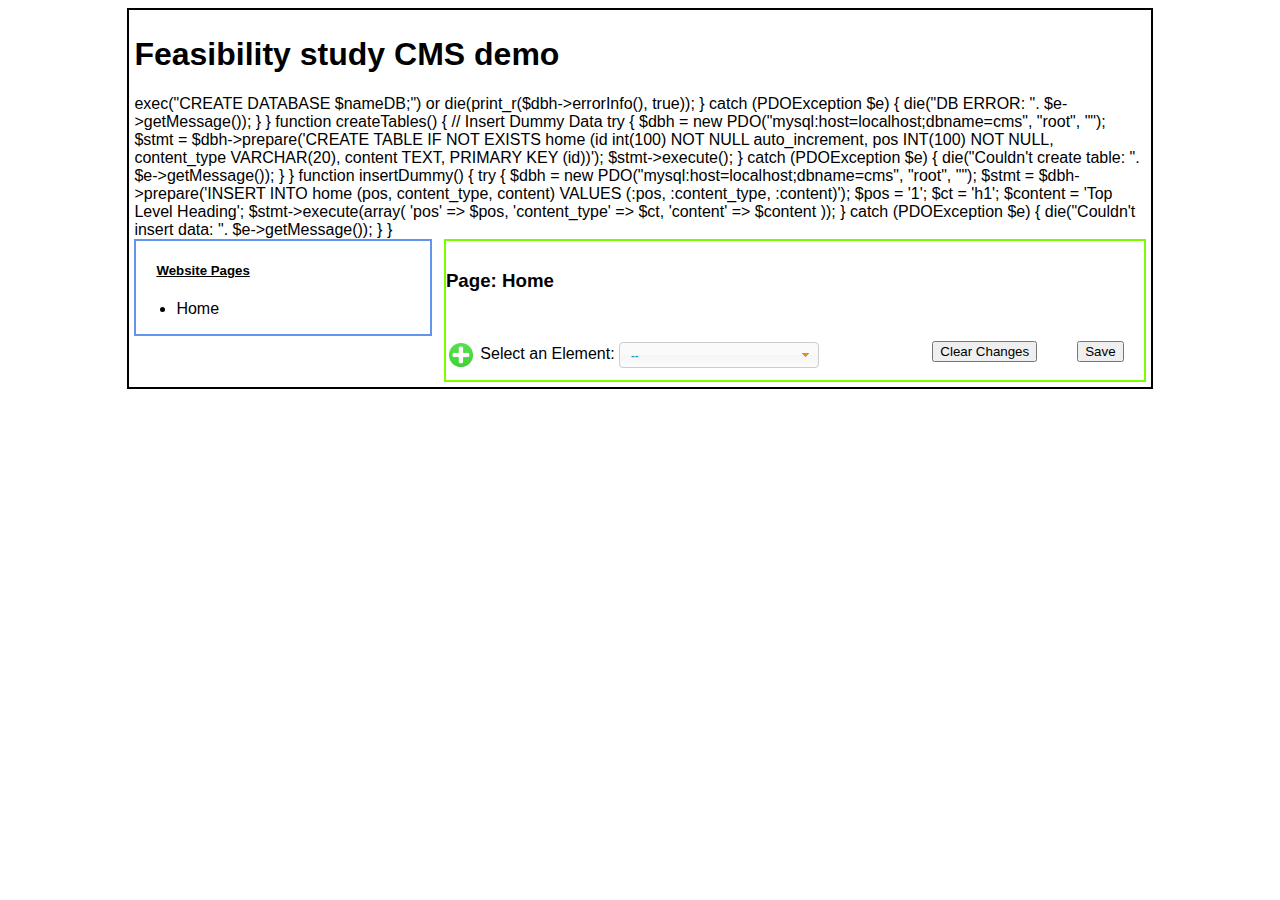
==== cms/index.html @ d6d90a14 "First Commit - Basic CMS & calendar" ====
<!DOCTYPE html>
<html>
<head lang="en">
    <meta charset="UTF-8">
    <title>Content Management System</title>
    <link rel="stylesheet" href="../js/jquery-ui.min.css">
    <script src="../js/jQuery.js" type="text/javascript"></script>
    <script src="../js/jquery-ui.min.js" type="text/javascript"></script>
    <!--<script src="../js/jquery-lint.js" type="text/javascript"></script>-->
    <script src="js/ui.js" type="text/javascript"></script>
    <link rel="stylesheet" href="style.css" type="text/css">
</head>
<body>
<div class="content">
    <h1>Feasibility study CMS demo</h1>

    <div id="header"></div>
    <div id="debug"></div>
    <div id="pages">
        <h5>Website Pages </h5>
        <ul>
            <li>Home</li>
        </ul>
    </div>
    <div id="options">
        <h3>Page: Home</h3>

        <div id="elements"></div>
        <div class="buttons">
            <img src="img/add.png"/>
                <label for="addElement">Select an Element:</label>
                <select name="addElement" id="addElement" autocomplete="off">
                    <option selected>--</option>
                    <option>Heading</option>
                    <option>Paragraph</option>
                </select>
            <button type="button" id="homeSubmit">Save</button>
            <button type="button" id="clearStorage">Clear Changes</button>
        </div>
        <div class="float"></div>
    </div>
    <div class="float"></div>
</div>

</body>
</html>
---- cms/style.css ----
.content {
    font-family: "Trebuchet MS", Helvetica, sans-serif;
    margin: 0 auto;
    padding: 5px;
    border: 2px solid black;
    width: 80%;
}

#pages {
    width: 29%;
    border: 2px solid cornflowerblue;
    float: left;
}

#pages h5 {
    padding-left: 20px;
    text-decoration: underline;
}

#options {
    width: 69%;
    border: 2px solid lawngreen;
    float: right;
    padding: 10px 0px;
}

#options ul li {
    padding: 2px 2px;
    display: block;
}

#options ul input {
    width: 70%;
}

#options ul textarea {
    width: 80%;
    height: 80px;
}

.buttons #clearStorage {
    margin: 1px 20px 10px;
    float: right;
}

.buttons #homeSubmit {
    margin: 1px 20px 10px;
    float: right;
}

.float {
    clear: both;
}

.buttons {
    display: inline-block;
    margin-top: 30px;
    width: 100%;
    height: 30px;
}

.buttons img {
    display: inherit;
    vertical-align: middle;
    padding: 3px;
}

#addElement {
    font-size: 2px;
    height: 100px
}
.toolbar {
    display: none;
    cursor: pointer;
}

.itemContainer:hover {
    border: dotted 2px #E6E6E6;
}
.itemContainer:active {
    cursor: grabbing;
}

.itemContainer {
    padding: 2px 10px;
    margin-top: 10px;
    cursor: grab;
    border: solid 2px #E6E6E6;
    border-radius: 6px;
    display: block;
}

.itemContainer:hover .toolbar{
    display: inline;
    vertical-align: middle;
}

.item {
    cursor: initial;
    width: 95%;
    display: inline-block;
}

.ui-widget {
    font-family: Trebuchet MS, Tahoma, Verdana, Arial, sans-serif;
    font-size: 11px;
    vertical-align: middle;

}

select {
    width: 200px;
}
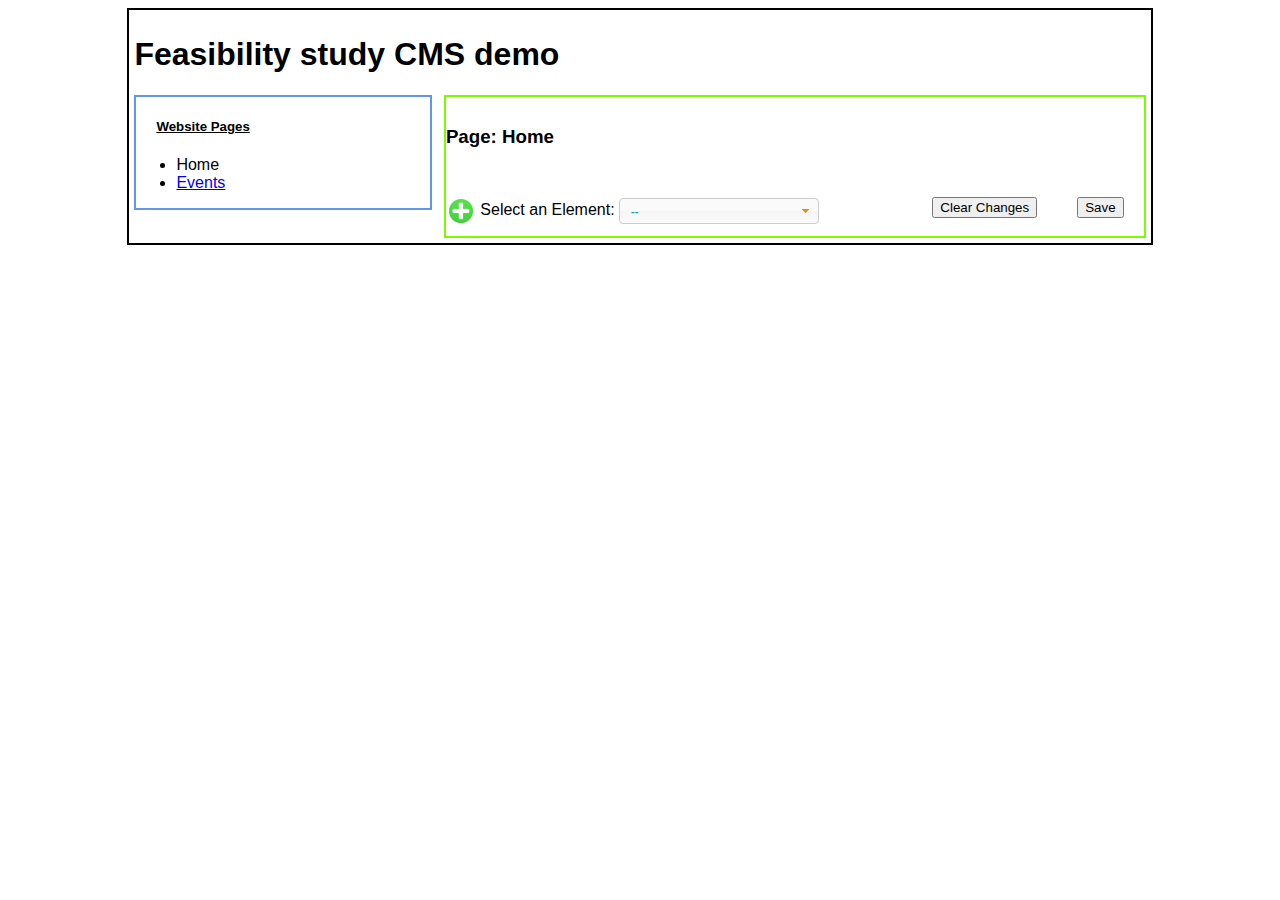
==== commit d61fe9bf: "++ CMS Redesign" ====
--- a/cms/index.html
+++ b/cms/index.html
@@ -20,6 +20,7 @@
         <h5>Website Pages </h5>
         <ul>
             <li>Home</li>
+            <li><a href="events/index.html">Events</a></li>
         </ul>
     </div>
     <div id="options">
--- a/cms/style.css
+++ b/cms/style.css
@@ -72,6 +72,7 @@
 .toolbar {
     display: none;
     cursor: pointer;
+    border: none;
 }
 
 .itemContainer:hover {
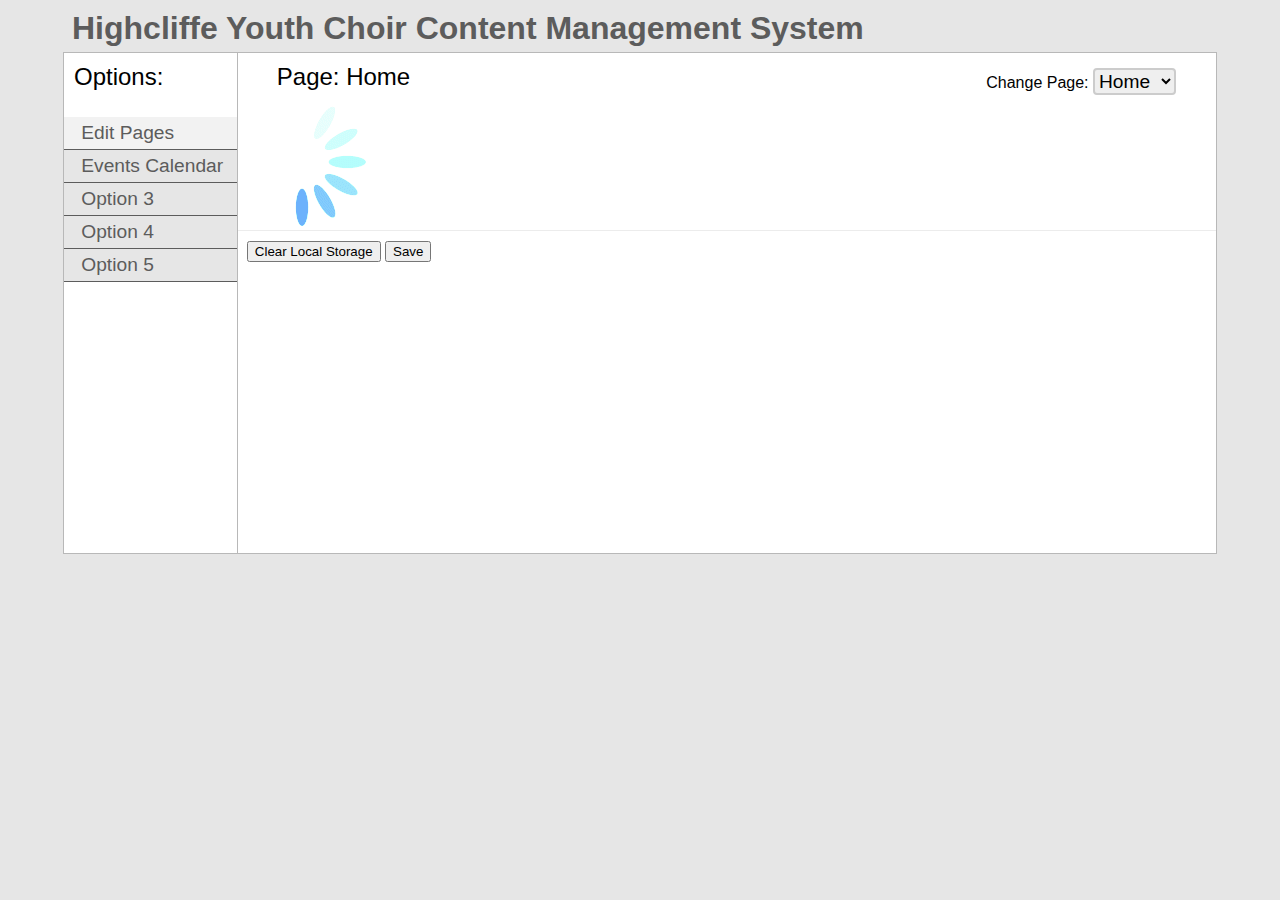
==== commit 02202e59: "Recoded Page Editing + Working on Events Form" ====
--- a/cms/index.html
+++ b/cms/index.html
@@ -2,46 +2,42 @@
 <html>
 <head lang="en">
     <meta charset="UTF-8">
-    <title>Content Management System</title>
-    <link rel="stylesheet" href="../js/jquery-ui.min.css">
-    <script src="../js/jQuery.js" type="text/javascript"></script>
-    <script src="../js/jquery-ui.min.js" type="text/javascript"></script>
-    <!--<script src="../js/jquery-lint.js" type="text/javascript"></script>-->
-    <script src="js/ui.js" type="text/javascript"></script>
     <link rel="stylesheet" href="style.css" type="text/css">
+    <script src="js/jQuery.js"></script>
+    <script src="js/jquery-ui.min.js"></script>
+    <script src="js/editpages.js"></script>
+    <title>Highcliffe Content Management System</title>
 </head>
 <body>
-<div class="content">
-    <h1>Feasibility study CMS demo</h1>
-
-    <div id="header"></div>
-    <div id="debug"></div>
-    <div id="pages">
-        <h5>Website Pages </h5>
+<div id="header"><h1>Highcliffe Youth Choir Content Management System</h1></div>
+<div id="container">
+    <div id="options">
+        <span class="smallHead optitle">Options: </span>
         <ul>
-            <li>Home</li>
-            <li><a href="events/index.html">Events</a></li>
+            <li class="optionSel"><a href="#">Edit Pages</a></li>
+            <li><a href="events/index.html">Events Calendar</a></li>
+            <li><a href="#">Option 3</a></li>
+            <li><a href="#">Option 4</a></li>
+            <li><a href="#">Option 5</a></li>
         </ul>
     </div>
-    <div id="options">
-        <h3>Page: Home</h3>
-
-        <div id="elements"></div>
-        <div class="buttons">
-            <img src="img/add.png"/>
-                <label for="addElement">Select an Element:</label>
-                <select name="addElement" id="addElement" autocomplete="off">
-                    <option selected>--</option>
-                    <option>Heading</option>
-                    <option>Paragraph</option>
+    <div class="rightWrapper">
+        <div class="pageHead">
+            <div class="smallHead" id="curPage">Page: Home</div>
+            <div id="changePage">
+                <label for="pageSelect">Change Page:</label>
+                <select name="pageSelect" id="pageSelect" autocomplete="off">
+                    <option selected>Home</option>
+                    <option>Events</option>
                 </select>
-            <button type="button" id="homeSubmit">Save</button>
-            <button type="button" id="clearStorage">Clear Changes</button>
+            </div>
+            <div class="clear"></div>
         </div>
-        <div class="float"></div>
+        <!--Page Elements-->
+        <div id="pageElements"></div>
+        <div id="addToolbar"><button type="button" id="clearStorage">Clear Local Storage</button>
+        <button type="button" id="save">Save</button></div>
     </div>
-    <div class="float"></div>
 </div>
-
 </body>
 </html>--- a/cms/style.css
+++ b/cms/style.css
@@ -1,114 +1,147 @@
-.content {
+body {
+    background-color: #E6E6E6;
+    width: 100%;
+    margin: 0;
     font-family: "Trebuchet MS", Helvetica, sans-serif;
+}
+.clear {
+    clear: both;
+}
+#header {
+    /*border: 1px solid #B8B8B8;*/
+    width: 90%;
     margin: 0 auto;
-    padding: 5px;
-    border: 2px solid black;
-    width: 80%;
+}
+#header h1 {
+    font-size: 2em;
+    color: #5C5C5C;
+    margin: 10px 0 5px 8px
+}
+#container {
+    background-color: #FFF;
+    border: solid 1px #B8B8B8;
+    width: 90%;
+    min-height: 500px;
+    height: 100px;
+    margin: 0 auto;
+}
+#options {
+    border-right: 1px solid #B8B8B8;
+    width: 15%;
+    min-width: 150px;
+    height: 100%;
+    float: left;
+}
+.optitle {
+    display: block;
+    padding: 10px
+}
+#options ul, a {
+    padding: 0;
+    display: block;
+    color: #5C5C5C;
+    text-decoration: none;
+    list-style-type: none;
+}
+.optionSel, #options li:hover{
+    background-color: #F2F2F2 !important;
+}
+#options li {
+    background-color: #E6E6E6;
+    font-size: 1.2em;
+    text-align: left;
+    padding-left: 10%;
+    padding-top: 5px;
+    padding-bottom: 5px;
+    border-bottom: solid 1px #5C5C5c;
+    width: 90%;
+    overflow: hidden;
+}
+.smallHead {
+    font-size: 1.5em;
 }
 
-#pages {
-    width: 29%;
-    border: 2px solid cornflowerblue;
+/* Right Hand Side CSS*/
+
+
+.rightWrapper {
+    /*border: 1px solid;*/
+    margin-left: 15%;
+}
+.pageHead {
+    height: 30px;
+    padding: 10px 40px 5px 40px;
+}
+#curPage {
     float: left;
 }
-
-#pages h5 {
-    padding-left: 20px;
-    text-decoration: underline;
+#changePage {
+    padding-top: 5px;
+    float:right;
 }
 
-#options {
-    width: 69%;
-    border: 2px solid lawngreen;
-    float: right;
-    padding: 10px 0px;
+#pageElements {
+    min-height: 100px
 }
-
-#options ul li {
-    padding: 2px 2px;
-    display: block;
+#addToolbar {
+    border-top: solid 1px #ECECEC;
+    padding: 10px;
+    min-height: 50px;
 }
-
-#options ul input {
-    width: 70%;
+.preloader {
+    text-align: center;
+    margin: 0 50%;
+    padding: 50px 0 50px 0;
 }
-
-#options ul textarea {
-    width: 80%;
-    height: 80px;
-}
-
-.buttons #clearStorage {
-    margin: 1px 20px 10px;
-    float: right;
-}
-
-.buttons #homeSubmit {
-    margin: 1px 20px 10px;
-    float: right;
-}
-
-.float {
-    clear: both;
-}
-
-.buttons {
-    display: inline-block;
-    margin-top: 30px;
-    width: 100%;
-    height: 30px;
-}
-
-.buttons img {
-    display: inherit;
-    vertical-align: middle;
-    padding: 3px;
-}
-
-#addElement {
-    font-size: 2px;
-    height: 100px
-}
-.toolbar {
-    display: none;
-    cursor: pointer;
-    border: none;
-}
-
-.itemContainer:hover {
-    border: dotted 2px #E6E6E6;
-}
-.itemContainer:active {
-    cursor: grabbing;
-}
-
 .itemContainer {
     padding: 2px 10px;
-    margin-top: 10px;
+    margin: 5px 15px;
     cursor: grab;
     border: solid 2px #E6E6E6;
     border-radius: 6px;
     display: block;
 }
-
-.itemContainer:hover .toolbar{
-    display: inline;
-    vertical-align: middle;
-}
-
 .item {
     cursor: initial;
     width: 95%;
-    display: inline-block;
+    display: inline-block
 }
-
-.ui-widget {
-    font-family: Trebuchet MS, Tahoma, Verdana, Arial, sans-serif;
-    font-size: 11px;
+.toolbar{
+    display: none;
     vertical-align: middle;
-
 }
-
-select {
-    width: 200px;
-}+.itemContainer:hover {
+    border: dotted 2px #E6E6E6;
+    cursor: move;
+}
+.itemContainer:hover .toolbar{
+    display: inline;
+}
+.toolbar:hover {
+    cursor: pointer;
+}
+.itemContainer:active {
+    cursor: move;
+}
+#eventForm {
+    border: 1px solid;
+    display: table-cell;
+}
+#eventForm input, select, textarea {
+    border: 2px solid #CCC;
+    border-radius: 4px;
+    font-size: 1.2em
+}
+#eventForm input:hover, select:hover, textarea:hover {
+    border: 2px solid #B6EDB6;
+    border-radius: 4px;
+    font-size: 1.2em
+}
+#eventForm input:focus, select:focus, textarea:focus {
+    border: 2px solid #8DE28D;
+    border-radius: 4px;
+    font-size: 1.2em
+}
+#eventForm #description {
+    width: 50%;
+}
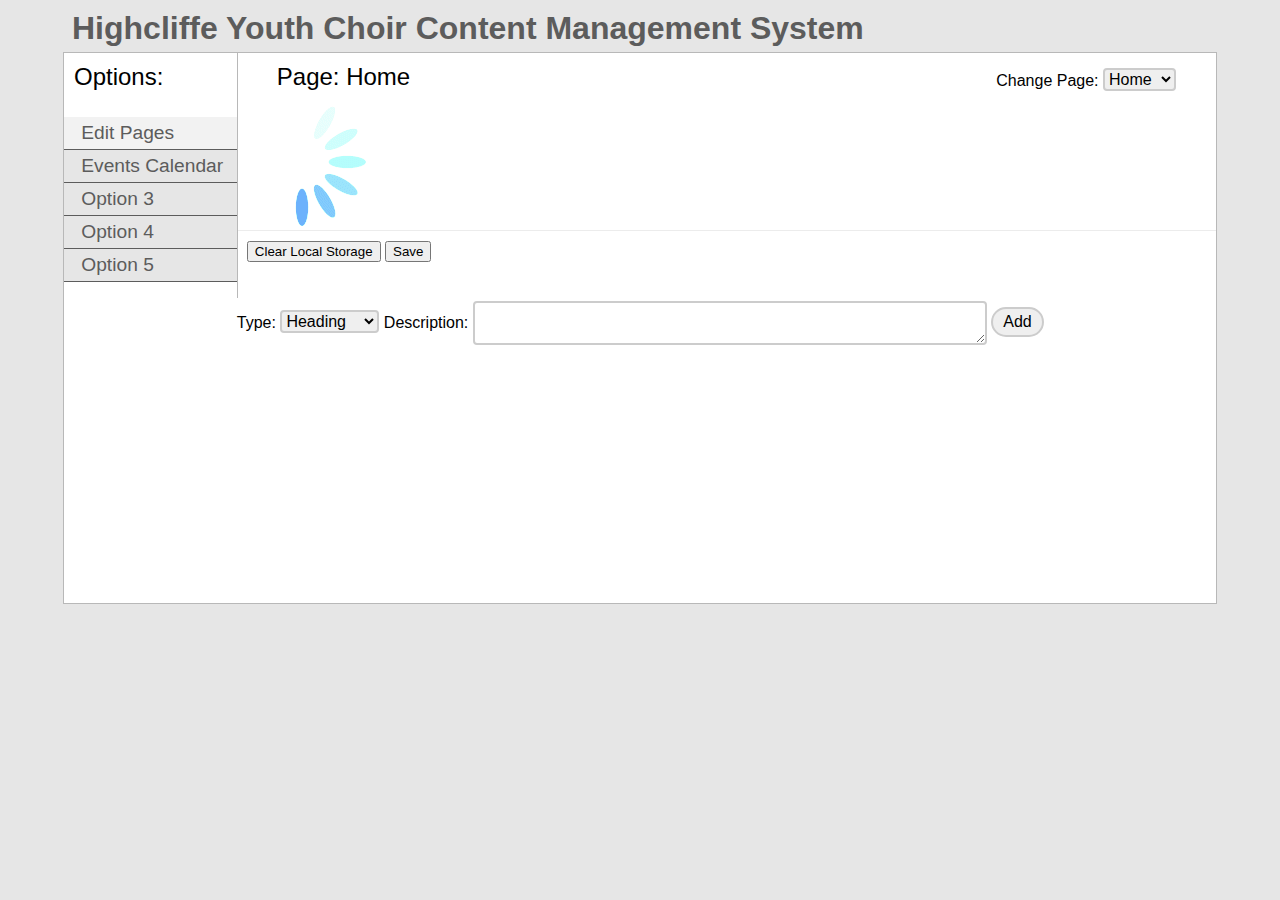
==== commit 8de86143: "Reogranizing Structure as Events page is created" ====
--- a/cms/index.html
+++ b/cms/index.html
@@ -37,6 +37,14 @@
         <div id="pageElements"></div>
         <div id="addToolbar"><button type="button" id="clearStorage">Clear Local Storage</button>
         <button type="button" id="save">Save</button></div>
+        <form id="EPForm">
+            <label for="type">Type: </label><select id="type">
+            <option selected>Heading</option>
+            <option>Paragraph</option>
+        </select>
+            <label for="description">Description: </label><textarea id="description"></textarea>
+            <button type="button" id="add">Add</button>
+        </form>
     </div>
 </div>
 </body>
--- a/cms/style.css
+++ b/cms/style.css
@@ -21,8 +21,7 @@
     background-color: #FFF;
     border: solid 1px #B8B8B8;
     width: 90%;
-    min-height: 500px;
-    height: 100px;
+    min-height: 550px;
     margin: 0 auto;
 }
 #options {
@@ -123,25 +122,137 @@
 .itemContainer:active {
     cursor: move;
 }
+
+/* EVENTS CSS */
 #eventForm {
-    border: 1px solid;
     display: table-cell;
 }
 #eventForm input, select, textarea {
     border: 2px solid #CCC;
     border-radius: 4px;
-    font-size: 1.2em
+    font-size: 1em;
 }
 #eventForm input:hover, select:hover, textarea:hover {
     border: 2px solid #B6EDB6;
     border-radius: 4px;
-    font-size: 1.2em
 }
 #eventForm input:focus, select:focus, textarea:focus {
     border: 2px solid #8DE28D;
     border-radius: 4px;
-    font-size: 1.2em
 }
 #eventForm #description {
     width: 50%;
 }
+#eventForm #time {
+    width: 60px;
+}
+label, textarea, input[type="checkbox"] {
+    vertical-align: middle;
+}
+#eventForm button {
+    border: 2px solid #CCC;
+    border-radius: 40px;
+    font-size: 1em;
+    padding: 4px 10px;
+}
+#eventForm button:hover {
+    border: 2px solid #B6EDB6;
+}
+#eventForm button:active {
+    border: 2px solid #B6EDB6;
+    background: #B6EDB6;
+}
+.calHead {
+    border: 1px solid;
+    margin: 0 auto;
+}
+#calPrev, #calRange, #calNext{
+    text-align: center;
+    width: 33%;
+    display:inline-block
+}
+#calRange {
+    font-size: 1.3em;
+}
+.eventContainer {
+    padding: 10px;
+    display: block;
+    border-bottom: 1px solid #CCC;
+}
+.toolbarDel {
+    display: none;
+    border: none;
+    font-size: 1em;
+    text-decoration: underline;
+}
+.eventContainer:hover{
+    background-color: #f1f1f1;
+}
+.eventContainer:hover .toolbarBut{
+    display: inline-block;
+}
+.eventItem {
+    display:inline-block;
+    width: 150px;
+}
+.eventName {
+    width: 300px;
+}
+.eventToolbar {
+    display: inline-block;
+}
+.toolbarBut {
+    display: none;
+    text-decoration: underline;
+    border: none;
+    margin-left: 40px;
+    font-size: 1em;
+}
+.toolbarBut:hover {
+    color: white;
+    cursor: pointer;
+}
+.eventDes {
+    padding-top: 20px;
+    font-size: 0.8em;
+}
+.errorBorder {
+    border: 1px solid red;
+}
+/* s */
+#EPForm {
+    display: table-cell;
+    width: 100%;
+}
+#EPForm input, select, textarea {
+    border: 2px solid #CCC;
+    border-radius: 4px;
+    font-size: 1em;
+}
+#EPForm input:hover, select:hover, textarea:hover {
+    border: 2px solid #B6EDB6;
+    border-radius: 4px;
+}
+#EPForm input:focus, select:focus, textarea:focus {
+    border: 2px solid #8DE28D;
+    border-radius: 4px;
+}
+#EPForm #description {
+    padding: 5px;
+    width: 500px;
+}
+label, textarea, input[type="checkbox"] {
+    vertical-align: middle;
+}
+#EPForm button {
+    border: 2px solid #CCC;
+    border-radius: 40px;
+    font-size: 1em;
+    padding: 4px 10px;
+}
+#EPForm button:hover {
+    border: 2px solid #B6EDB6;
+}
+#EPForm button:active {
+    border: 2px solid #B6EDB6;
+}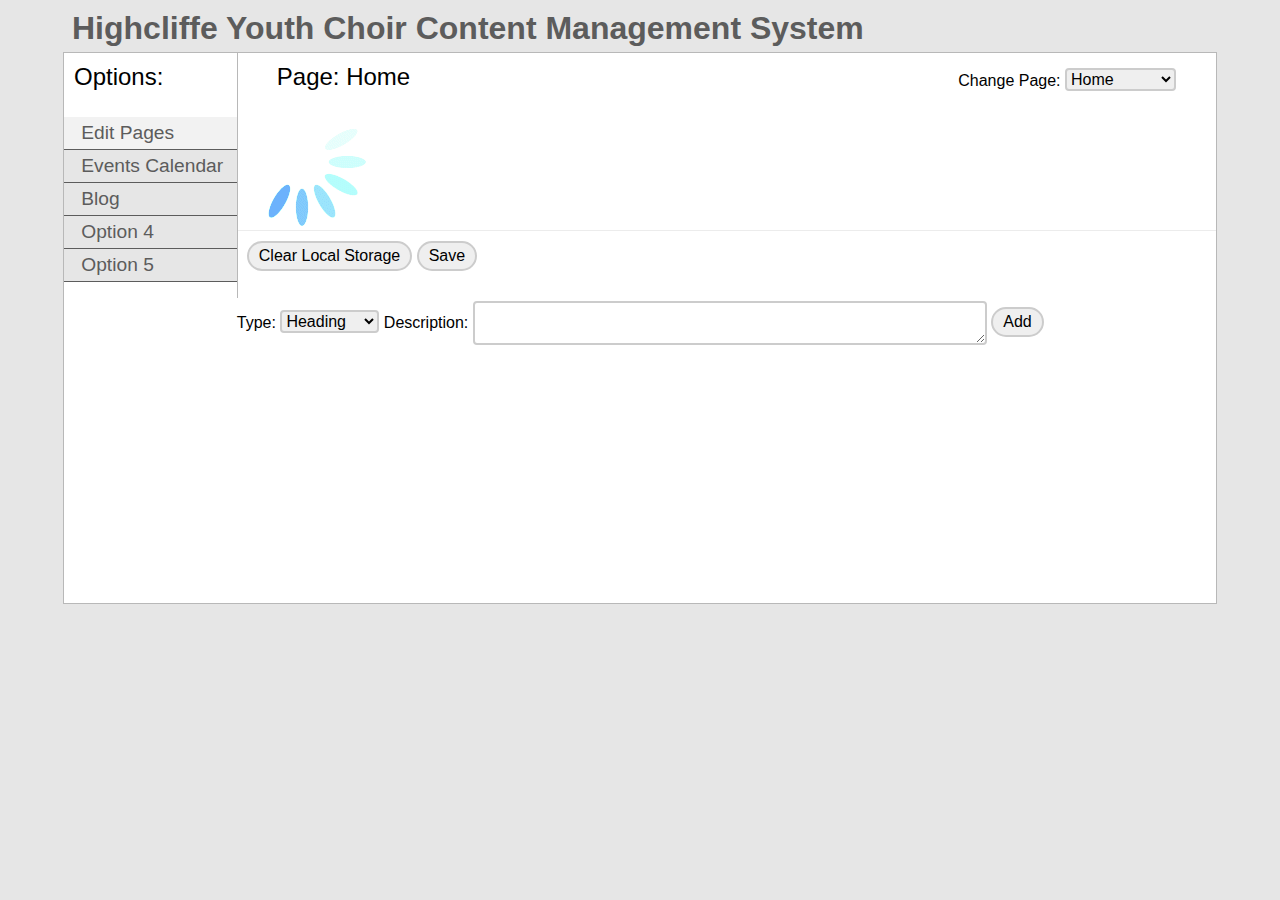
==== commit 2e428635: "Final stretch to completion" ====
--- a/cms/index.html
+++ b/cms/index.html
@@ -16,7 +16,7 @@
         <ul>
             <li class="optionSel"><a href="#">Edit Pages</a></li>
             <li><a href="events/index.html">Events Calendar</a></li>
-            <li><a href="#">Option 3</a></li>
+            <li><a href="blog/index.html">Blog</a></li>
             <li><a href="#">Option 4</a></li>
             <li><a href="#">Option 5</a></li>
         </ul>
@@ -29,6 +29,8 @@
                 <select name="pageSelect" id="pageSelect" autocomplete="off">
                     <option selected>Home</option>
                     <option>Events</option>
+                    <option>Recruitment</option>
+                    <option>Blog</option>
                 </select>
             </div>
             <div class="clear"></div>
@@ -36,7 +38,7 @@
         <!--Page Elements-->
         <div id="pageElements"></div>
         <div id="addToolbar"><button type="button" id="clearStorage">Clear Local Storage</button>
-        <button type="button" id="save">Save</button></div>
+        <button type="button" id="save">Save</button></div><div id="feedback"></div>
         <form id="EPForm">
             <label for="type">Type: </label><select id="type">
             <option selected>Heading</option>
--- a/cms/style.css
+++ b/cms/style.css
@@ -162,11 +162,11 @@
     border: 2px solid #B6EDB6;
     background: #B6EDB6;
 }
-.calHead {
+.titleHead {
     border: 1px solid;
     margin: 0 auto;
 }
-#calPrev, #calRange, #calNext{
+.prev, .centerhead, .next{
     text-align: center;
     width: 33%;
     display:inline-block
@@ -224,16 +224,16 @@
     display: table-cell;
     width: 100%;
 }
-#EPForm input, select, textarea {
-    border: 2px solid #CCC;
-    border-radius: 4px;
-    font-size: 1em;
-}
-#EPForm input:hover, select:hover, textarea:hover {
-    border: 2px solid #B6EDB6;
-    border-radius: 4px;
-}
-#EPForm input:focus, select:focus, textarea:focus {
+input, select, textarea {
+    border: 2px solid #CCC;
+    border-radius: 4px;
+    font-size: 1em;
+}
+input:hover, select:hover, textarea:hover {
+    border: 2px solid #B6EDB6;
+    border-radius: 4px;
+}
+input:focus, select:focus, textarea:focus {
     border: 2px solid #8DE28D;
     border-radius: 4px;
 }
@@ -244,15 +244,18 @@
 label, textarea, input[type="checkbox"] {
     vertical-align: middle;
 }
-#EPForm button {
+button {
     border: 2px solid #CCC;
     border-radius: 40px;
     font-size: 1em;
     padding: 4px 10px;
 }
-#EPForm button:hover {
-    border: 2px solid #B6EDB6;
-}
-#EPForm button:active {
-    border: 2px solid #B6EDB6;
+button:hover {
+    border: 2px solid #B6EDB6;
+}
+button:active {
+    border: 2px solid #B6EDB6;
+}
+#blogForm textarea {
+    width: 50%;
 }